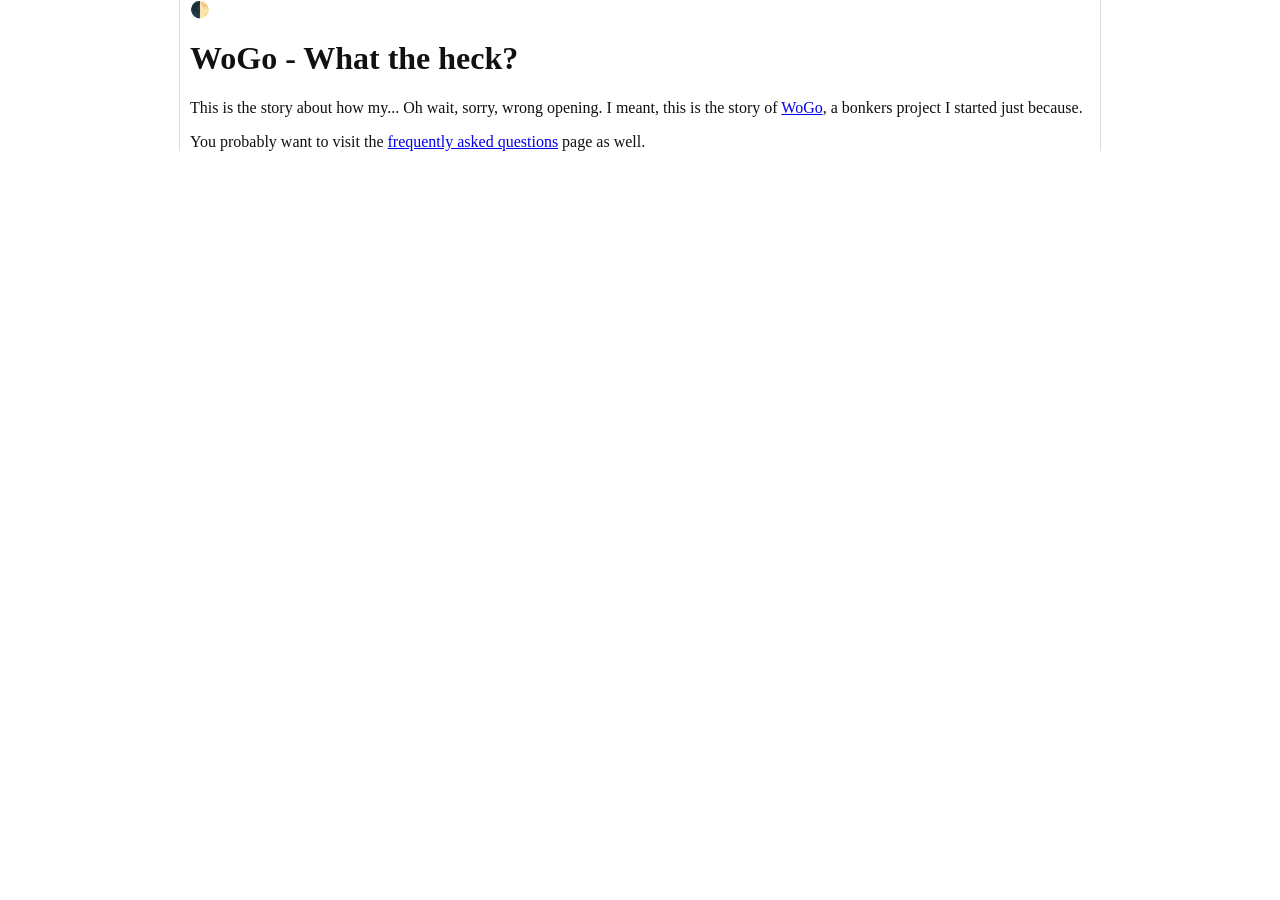
==== docs/index.html @ 9bac8877 "Started working on the docs. My HTML is worse than my Go right now" ====
<!doctype html>
<html lang="en">
    <head>
        <meta charset="UTF-8" />
        <title>WoGo - Bonkers Go project to compile Go-ish code to WebAssembly - Index</title>
        <link rel="stylesheet" href="styles.css" />
    </head>
    <body>
        <input type="checkbox" id="theme-toggle" hidden />
        <label for="theme-toggle" class="toggle">🌓</label>
        <h1>WoGo - What the heck?</h1>
        <p>
            This is the story about how my... Oh wait, sorry, wrong opening. I meant, this is the
            story of <a href="https://github.com/ewaldhorn/wogo">WoGo</a>, a bonkers project I started just because.
        </p>
        <footer>
            <p>
                You probably want to visit the
                <a href="faq.html">frequently asked questions</a> page as well.
            </p>
        </footer>
    </body>
</html>
---- docs/styles.css ----
:root {
    color-scheme: light;
    --bg: #ffffff;
    --fg: #111111;
    --border: #dddddd;
    --accent: #0066cc;
}

@media (prefers-color-scheme: dark) {
    :root {
        color-scheme: dark;
        --bg: #111111;
        --fg: #eeeeee;
        --border: #333333;
        --accent: #66b3ff;
    }

    /* user forced light */
    :root:has(#theme-toggle:checked) {
        color-scheme: light;
        --bg: #ffffff;
        --fg: #111111;
        --border: #dddddd;
        --accent: #0066cc;
    }
}

body {
    max-width: 900px;
    margin: auto;
    background: var(--bg);
    color: var(--fg);
    border-style: solid;
    border-width: 0 1px;
    border-color: var(--border);
    padding: 0 10px;
}

/* get rid of the bullet thingies in the FAQ list */
.faq {
    list-style: none;
    padding-left: 0;
}
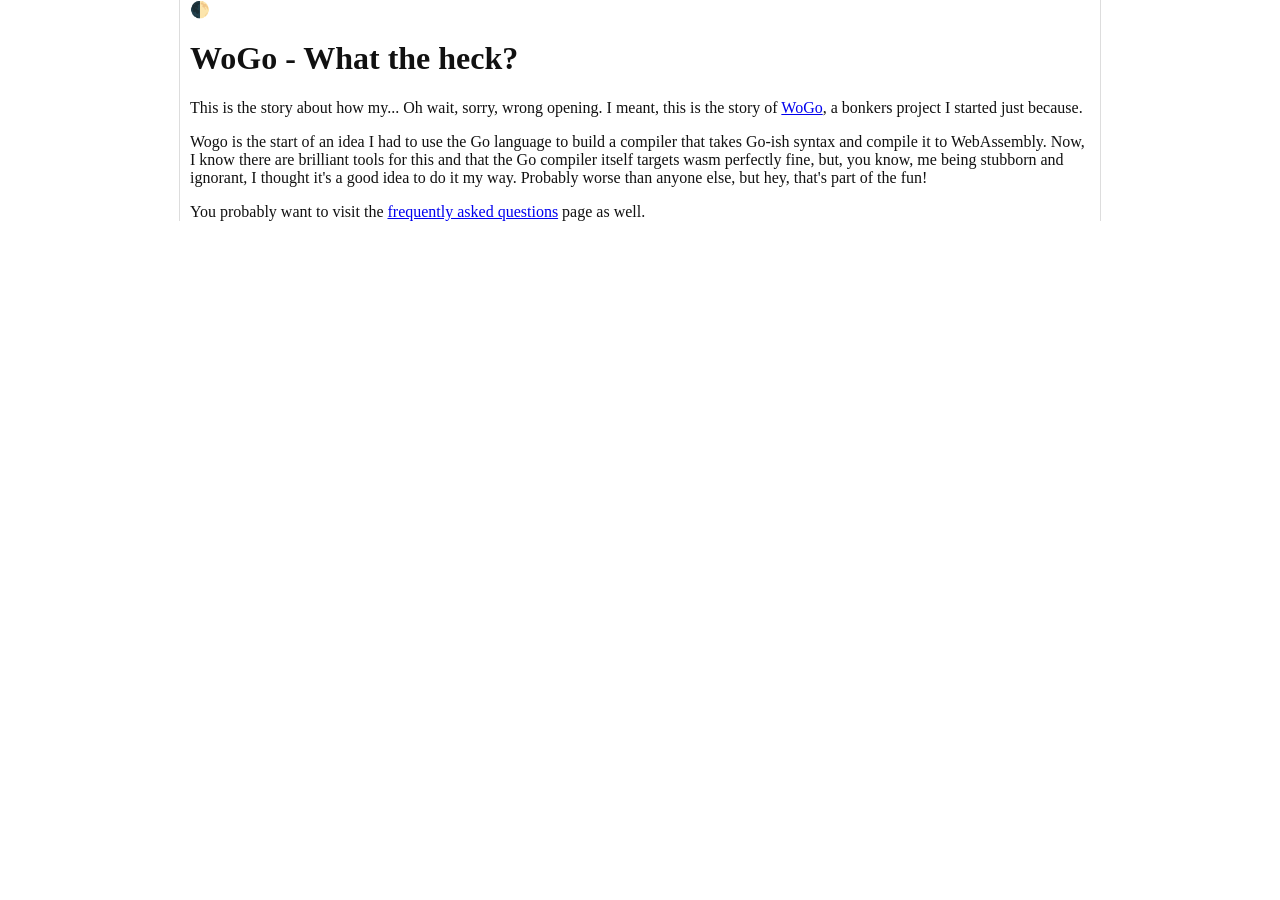
==== commit 14cf4506: "Trying to get 0 argument functions and bool tests going" ====
--- a/docs/index.html
+++ b/docs/index.html
@@ -11,7 +11,15 @@
         <h1>WoGo - What the heck?</h1>
         <p>
             This is the story about how my... Oh wait, sorry, wrong opening. I meant, this is the
-            story of <a href="https://github.com/ewaldhorn/wogo">WoGo</a>, a bonkers project I started just because.
+            story of <a href="https://github.com/ewaldhorn/wogo">WoGo</a>, a bonkers project I
+            started just because.
+        </p>
+        <p>
+            Wogo is the start of an idea I had to use the Go language to build a compiler that takes
+            Go-ish syntax and compile it to WebAssembly. Now, I know there are brilliant tools for
+            this and that the Go compiler itself targets wasm perfectly fine, but, you know, me
+            being stubborn and ignorant, I thought it's a good idea to do it my way. Probably worse
+            than anyone else, but hey, that's part of the fun!
         </p>
         <footer>
             <p>
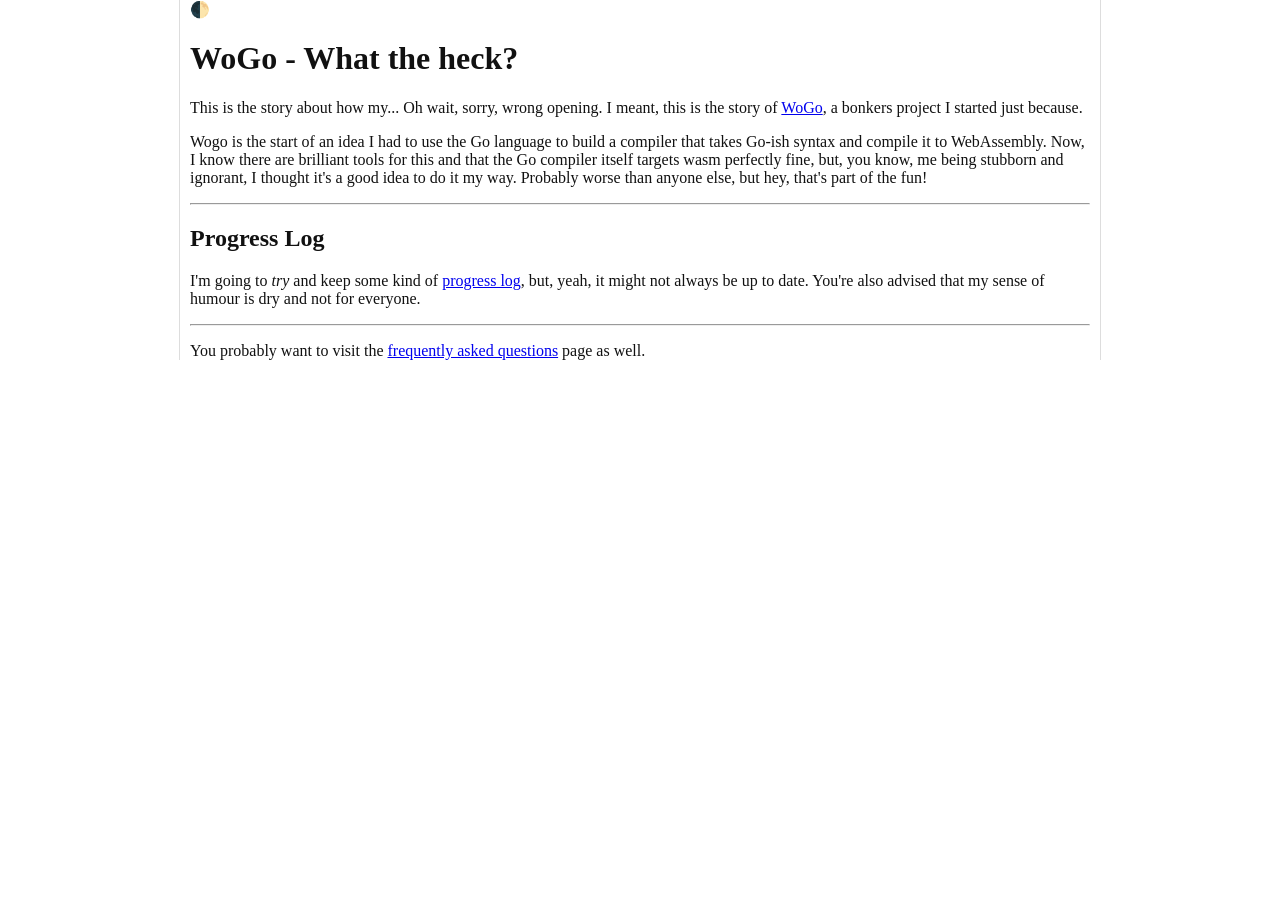
==== commit e462f275: "Give the docs some love" ====
--- a/docs/index.html
+++ b/docs/index.html
@@ -21,6 +21,14 @@
             being stubborn and ignorant, I thought it's a good idea to do it my way. Probably worse
             than anyone else, but hey, that's part of the fun!
         </p>
+        <hr>
+        <h2>Progress Log</h2>
+        <p>
+            I'm going to <em>try</em> and keep some kind of <a href="progress.html">progress log</a>, but, yeah,
+            it might not always be up to date. You're also advised that my sense of humour is dry and
+            not for everyone.
+        </p>
+        <hr>
         <footer>
             <p>
                 You probably want to visit the
